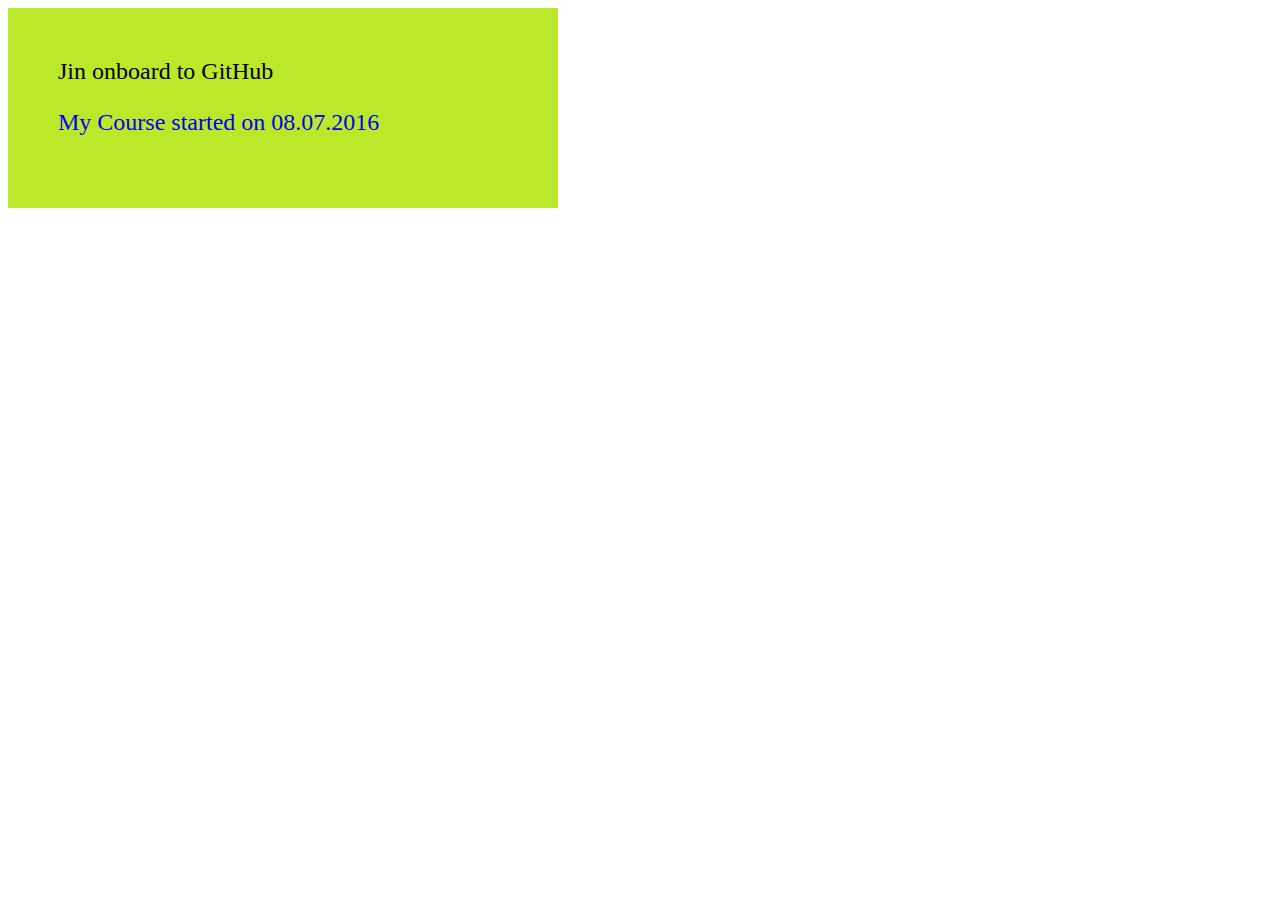
==== site/index.html @ f55bb21c "add target="_blank" to index.html" ====
<!DOCTYPE html>
<html>
<head>
	<meta charset="utf-8">
	<title>Hello Coursera</title>
	<style type="text/css">
	.greenBox{
		padding-top: 50px;
		padding-left: 50px;
		width:500px;
		height:150px;
		background-color:#BBE829;
	}

	.largeFont{
		font-size: 150%;		
	}

	a:link{
		text-decoration: none;
	}
	</style>
</head>
<body>
<div class="greenBox largeFont">Jin onboard to GitHub
<p><a target="_blank" href="https://www.coursera.org/learn/html-css-javascript-for-web-developers">My Course started on 08.07.2016</a></p>
</div>
</body>
</html>
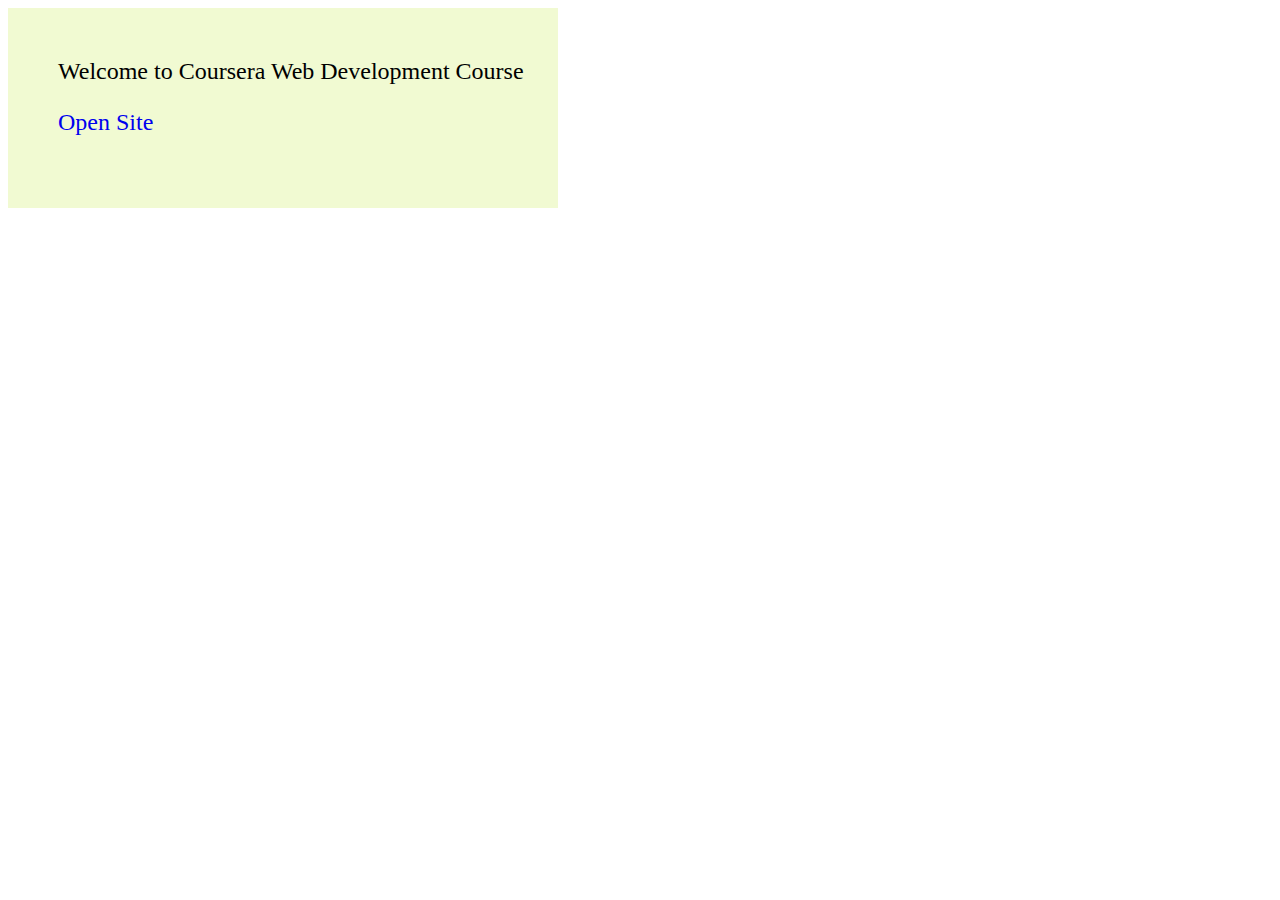
==== commit 564c3cdb: "with link and colorful" ====
--- a/site/index.html
+++ b/site/index.html
@@ -2,14 +2,16 @@
 <html>
 <head>
 	<meta charset="utf-8">
-	<title>Hello Coursera</title>
+	<title>Jin study again</title>
 	<style type="text/css">
 	.greenBox{
 		padding-top: 50px;
 		padding-left: 50px;
 		width:500px;
 		height:150px;
-		background-color:#BBE829;
+		background-color:rgba(187,232,29,0.2);
+		//background-color:purple;
+		//background-color:rgba(0,0,0,0.5);
 	}
 
 	.largeFont{
@@ -20,10 +22,12 @@
 		text-decoration: none;
 	}
 	</style>
+	<title>Course</title>
 </head>
 <body>
-<div class="greenBox largeFont">Jin onboard to GitHub
-<p><a target="_blank" href="https://www.coursera.org/learn/html-css-javascript-for-web-developers">My Course started on 08.07.2016</a></p>
+<div class="greenBox largeFont">Welcome to Coursera Web Development Course
+<p><a  target="_blank" href="https://www.coursera.org/learn/html-css-javascript-for-web-developers">Open Site</a></p>
+
 </div>
 </body>
-</html>
+</html>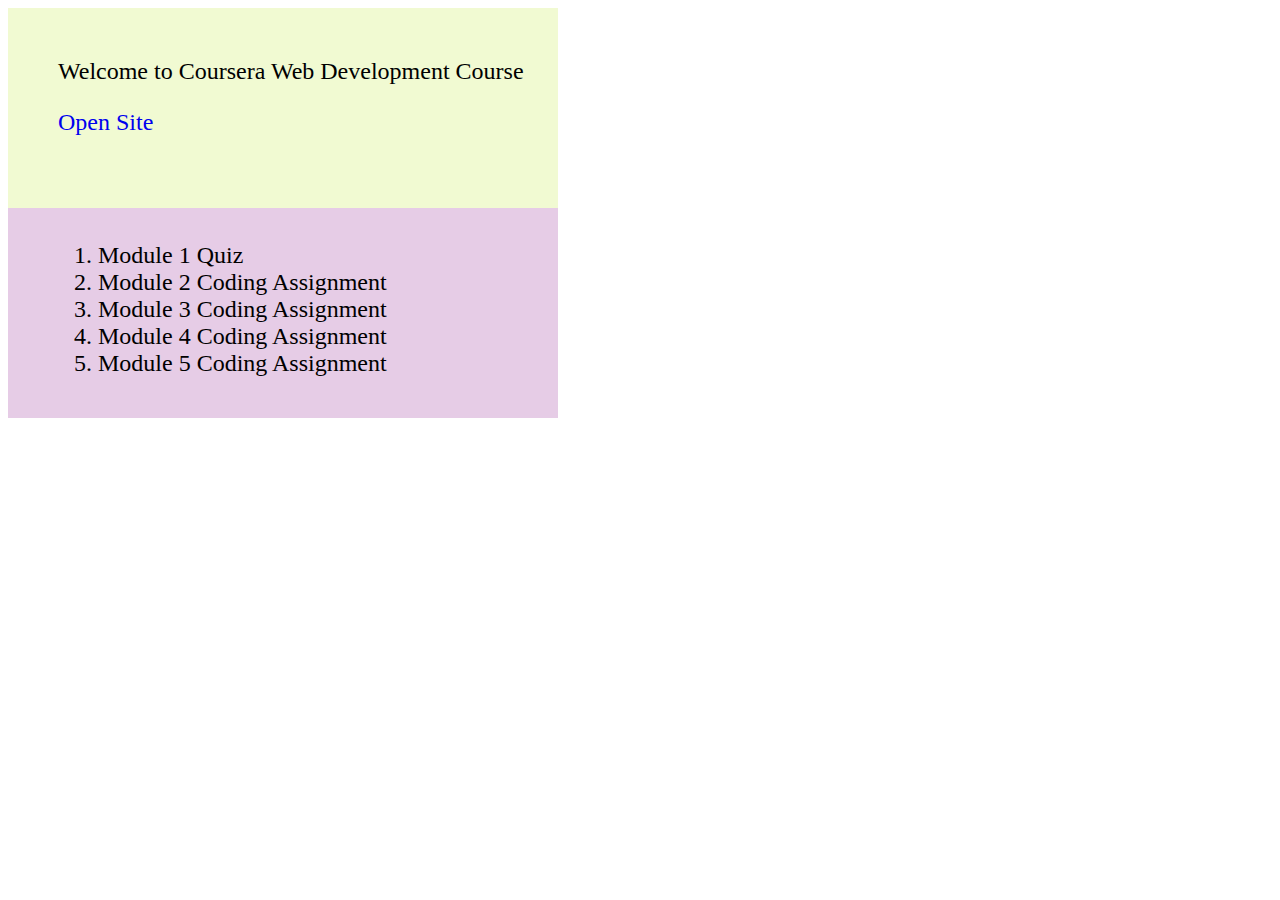
==== commit 2b5fff7c: "purple box added" ====
--- a/site/index.html
+++ b/site/index.html
@@ -1,17 +1,24 @@
+
 <!DOCTYPE html>
 <html>
 <head>
 	<meta charset="utf-8">
-	<title>Jin study again</title>
+	<title>有志者，事竟成！明天会更好！</title>
 	<style type="text/css">
 	.greenBox{
 		padding-top: 50px;
 		padding-left: 50px;
 		width:500px;
 		height:150px;
-		background-color:rgba(187,232,29,0.2);
-		//background-color:purple;
-		//background-color:rgba(0,0,0,0.5);
+		background-color:rgba(187,232,29,0.2);		
+	}
+
+	.purpleBox{
+		padding-top: 10px;
+		padding-left: 50px;
+		width:500px;
+		height:200px;		
+		background-color:rgba(128,0,128,0.2);		
 	}
 
 	.largeFont{
@@ -27,7 +34,17 @@
 <body>
 <div class="greenBox largeFont">Welcome to Coursera Web Development Course
 <p><a  target="_blank" href="https://www.coursera.org/learn/html-css-javascript-for-web-developers">Open Site</a></p>
+</div>
 
+<div class="purpleBox largeFont">
+	<ol>
+	<li> Module 1 Quiz</li>
+	<li> Module 2 Coding Assignment</li>
+	<li> Module 3 Coding Assignment</li>
+	<li> Module 4 Coding Assignment</li>
+	<li> Module 5 Coding Assignment</li>
+	</ol>
 </div>
 </body>
+
 </html>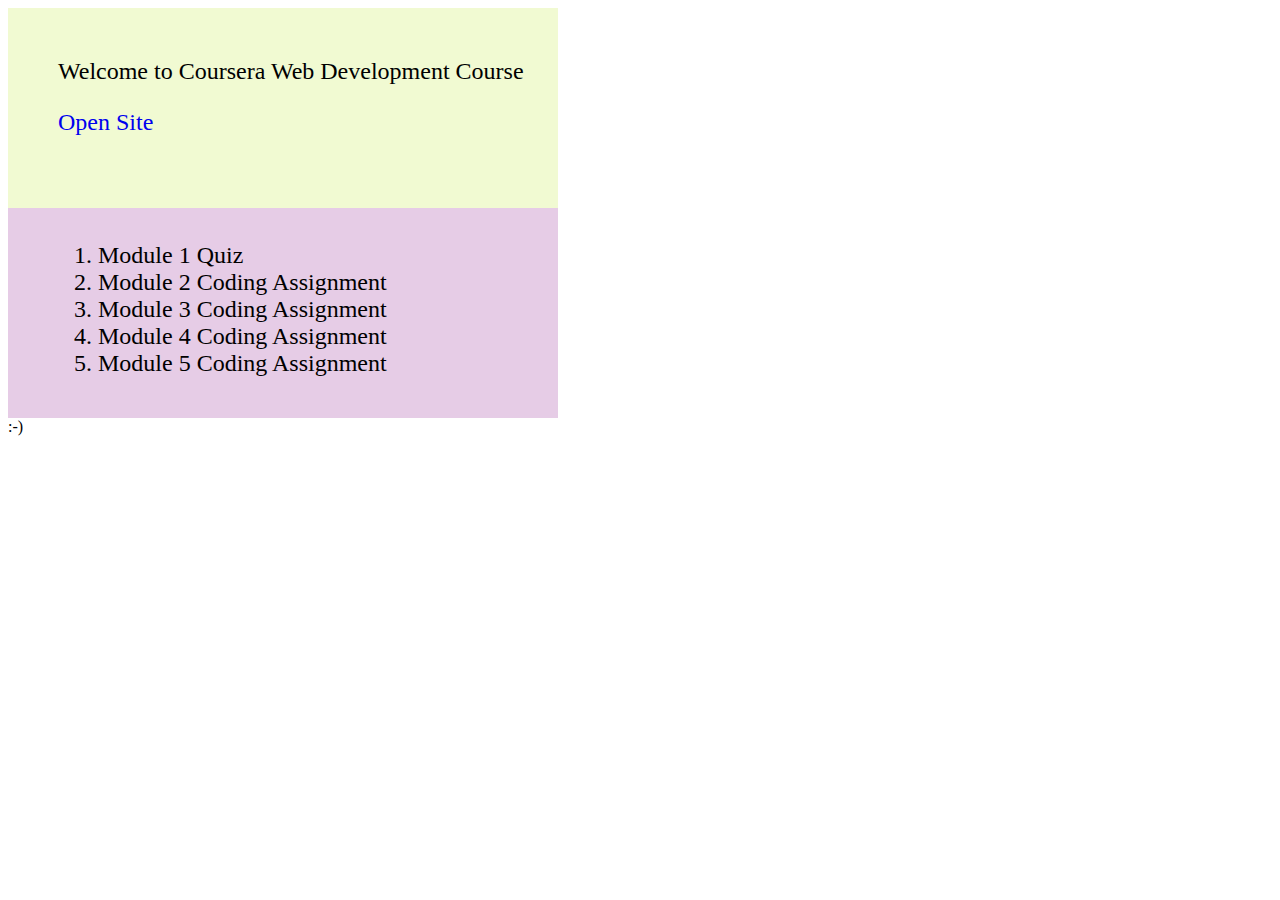
==== commit 59e8cb3f: "after git config core.autocrlf true" ====
--- a/site/index.html
+++ b/site/index.html
@@ -45,6 +45,8 @@
 	<li> Module 5 Coding Assignment</li>
 	</ol>
 </div>
+
+:-)
 </body>
 
 </html>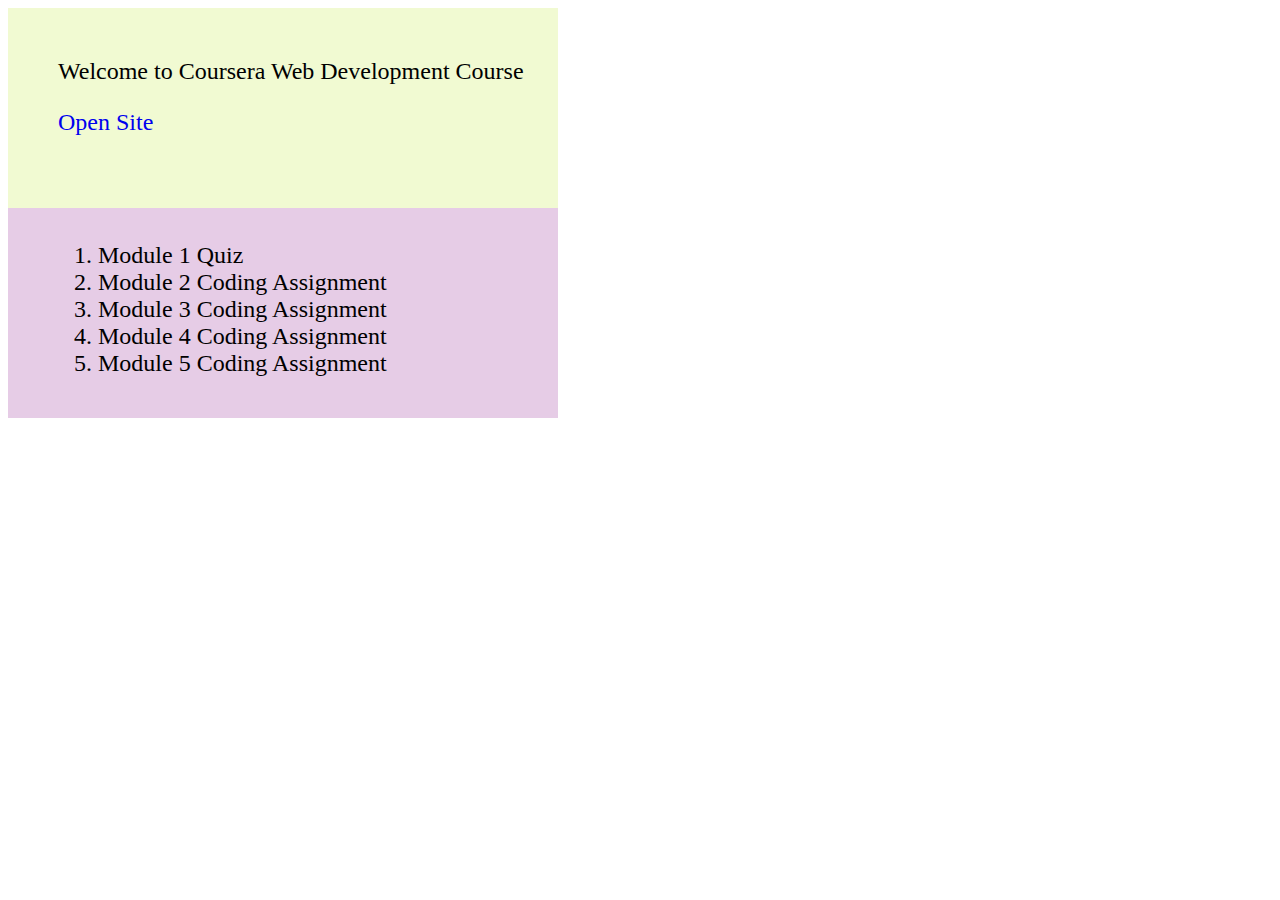
==== commit 9af42e7f: "aaa Please enter the commit message for your changes. Lines starting" ====
--- a/site/index.html
+++ b/site/index.html
@@ -1,9 +1,8 @@
-
 <!DOCTYPE html>
 <html>
 <head>
 	<meta charset="utf-8">
-	<title>有志者，事竟成！明天会更好！</title>
+	<title>有志者，事竟成！</title>
 	<style type="text/css">
 	.greenBox{
 		padding-top: 50px;
@@ -46,7 +45,6 @@
 	</ol>
 </div>
 
-:-)
 </body>
 
 </html>